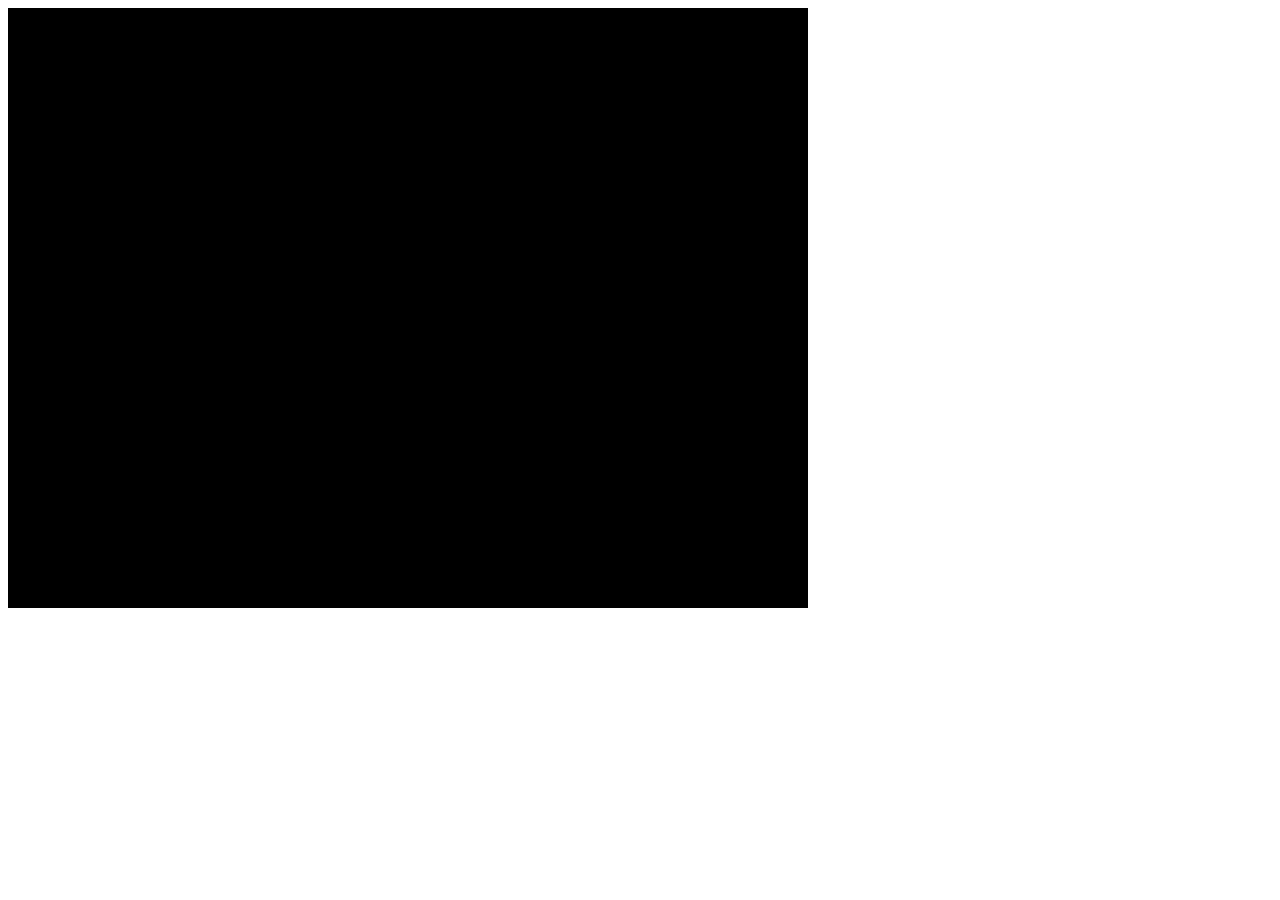
==== miriadax/app_movil_phonegap/Modulo4Zombroid/www/index.html @ f5c28080 "Multiple zombies with random positions and speeds." ====
<!DOCTYPE html>
<html>
    <head>
        <meta charset="utf-8">
        <meta name="viewport" content="initial-scale=1, maximum-scale=1, user-scalable=no, width=device-width">
        <script src="js/phaser.min.js"></script>
        <title>Phaser - Zombroid</title>
    </head>
    <body>
        <script type="text/javascript" src="cordova.js"></script>
        <div id="game"></div>
		<script src="js/game.js"></script>
    </body>
</html>
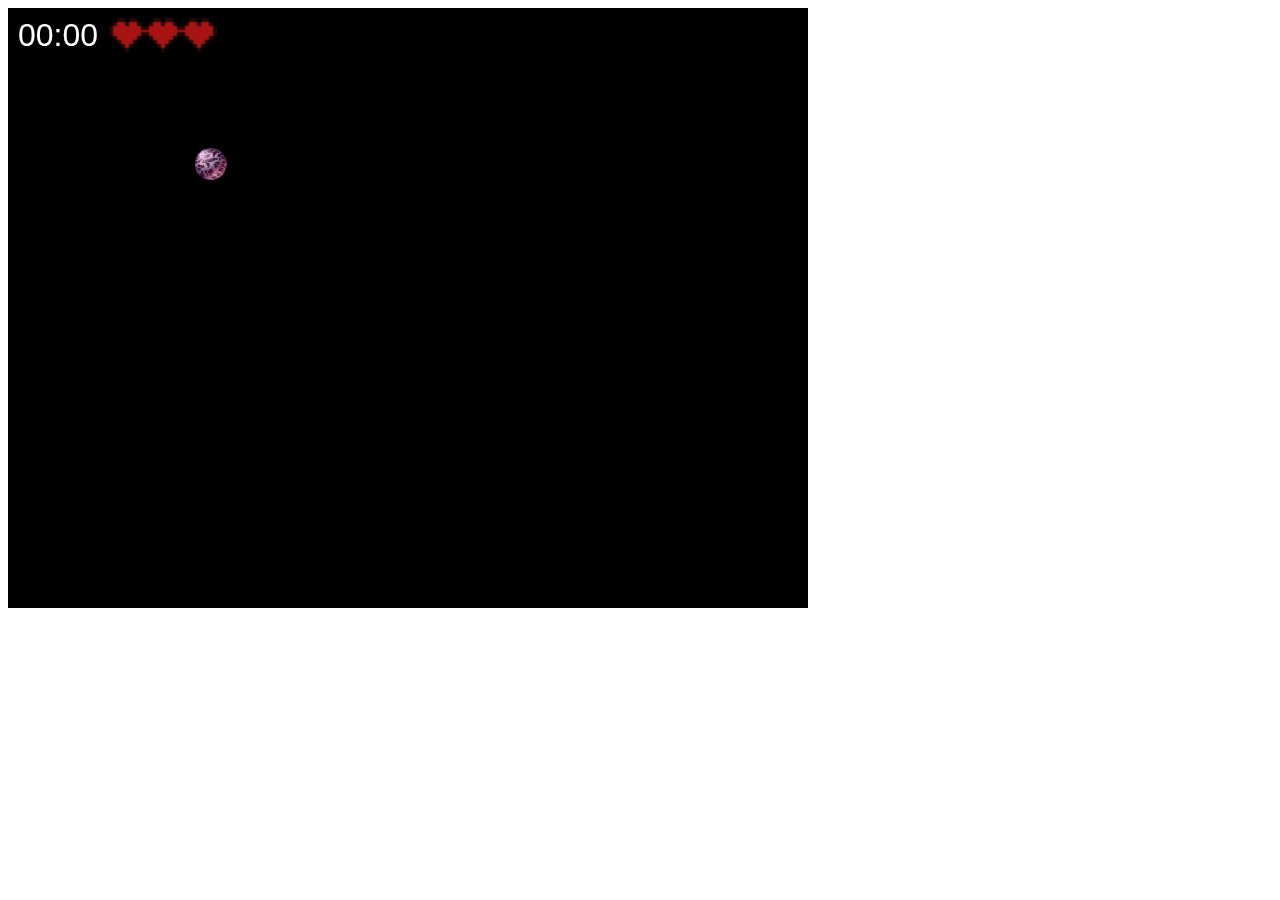
==== commit 7fd93d2d: "Put scripts in order." ====
--- a/miriadax/app_movil_phonegap/Modulo4Zombroid/www/index.html
+++ b/miriadax/app_movil_phonegap/Modulo4Zombroid/www/index.html
@@ -3,12 +3,12 @@
     <head>
         <meta charset="utf-8">
         <meta name="viewport" content="initial-scale=1, maximum-scale=1, user-scalable=no, width=device-width">
-        <script src="js/phaser.min.js"></script>
         <title>Phaser - Zombroid</title>
     </head>
     <body>
+        <div id="game"></div>
         <script type="text/javascript" src="cordova.js"></script>
-        <div id="game"></div>
-		<script src="js/game.js"></script>
+        <script type="text/javascript" src="js/phaser.min.js"></script>
+		<script type="text/javascript" src="js/game.js"></script>
     </body>
 </html>
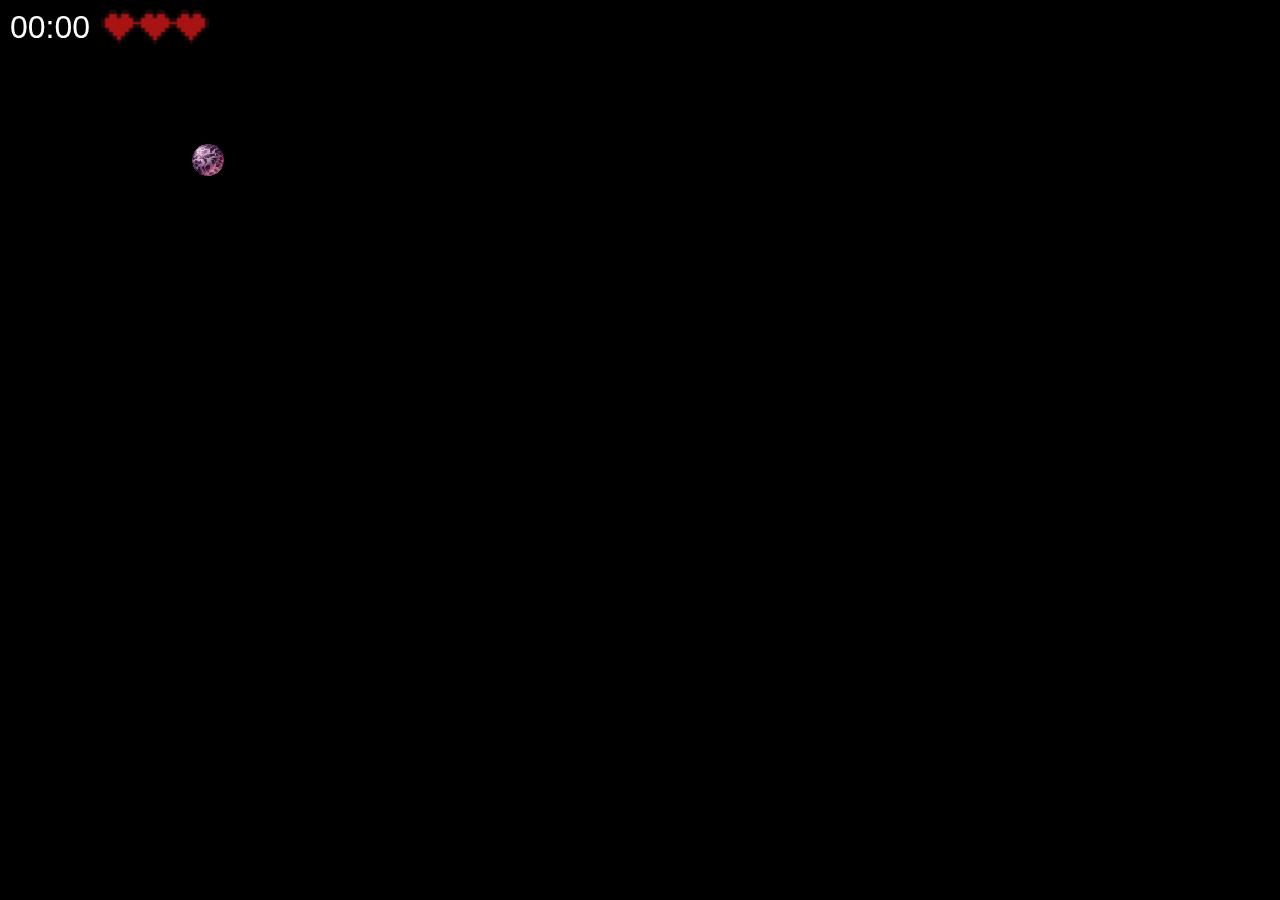
==== commit 95c08eb2: "Add css." ====
--- a/miriadax/app_movil_phonegap/Modulo4Zombroid/www/index.html
+++ b/miriadax/app_movil_phonegap/Modulo4Zombroid/www/index.html
@@ -3,6 +3,7 @@
     <head>
         <meta charset="utf-8">
         <meta name="viewport" content="initial-scale=1, maximum-scale=1, user-scalable=no, width=device-width">
+        <link rel="stylesheet" type="text/css" href="css/game.css" />
         <title>Phaser - Zombroid</title>
     </head>
     <body>
--- a/miriadax/app_movil_phonegap/Modulo4Zombroid/www/css/game.css
+++ b/miriadax/app_movil_phonegap/Modulo4Zombroid/www/css/game.css
@@ -0,0 +1,9 @@
+body{
+  margin: 0px;
+  padding: 0px;
+  background-color: #000;
+}
+
+body.agitado{
+  background-color: #000;
+}